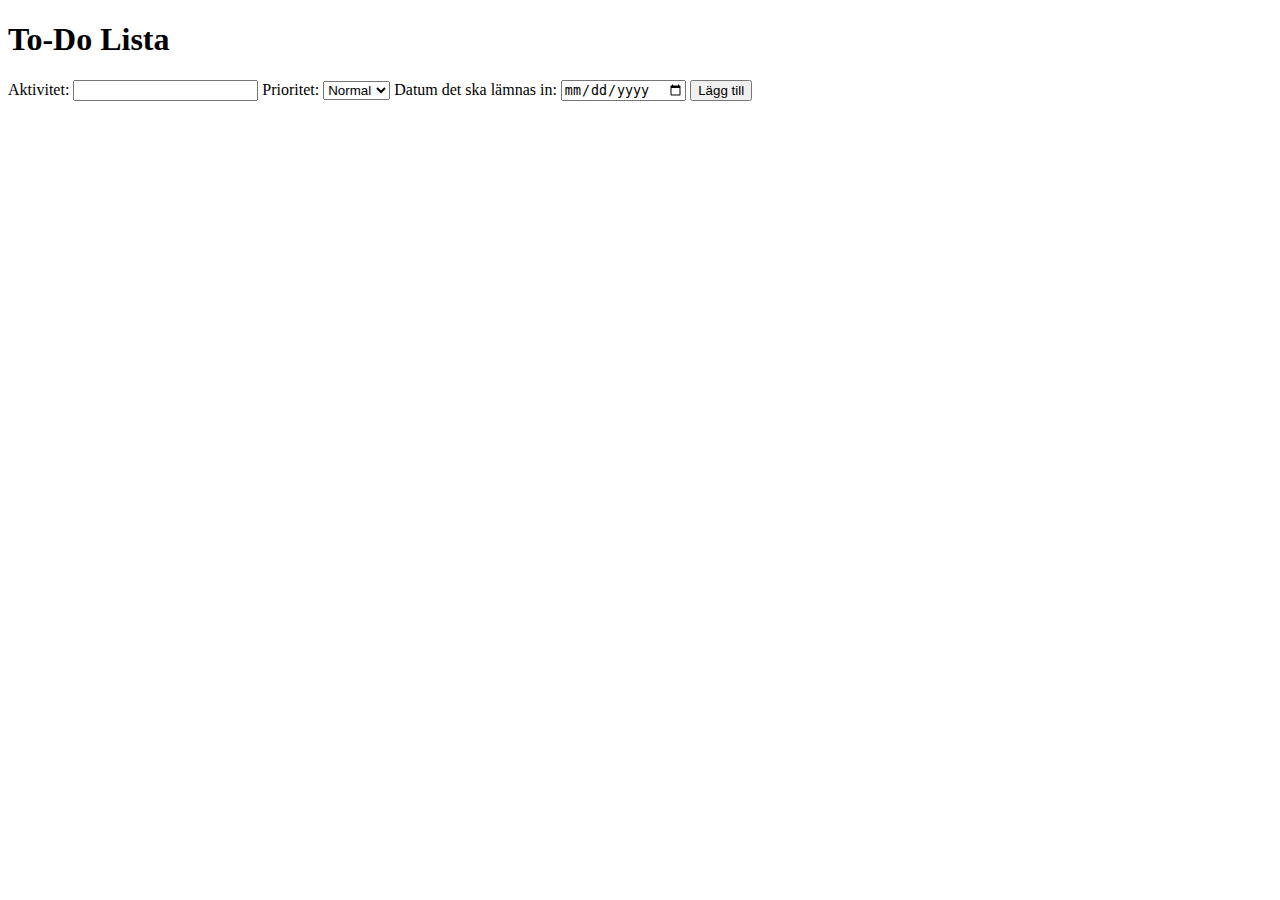
==== index.html @ 091ceda2 "XTRA" ====
<!DOCTYPE html>
<html lang="en">

<head>
    <meta charset="UTF-8">
    <meta http-equiv="X-UA-Compatible" content="IE=edge">
    <meta name="viewport" content="width=device-width, initial-scale=1.0">
    <title>To-Do List App</title>
    <link rel="stylesheet" href="XTRAstyle.css">
    <script defer src="XTRAjs.js"></script>
</head>

<body>
    <h1>To-Do Lista</h1>

    <form id="todo-form">
        <label for="activity">Aktivitet:</label>
        <input type="text" id="activity" required>

        <label for="priority">Prioritet:</label>
        <select id="priority">
            <option value="Viktigt">Viktigt</option>
            <option value="Normal" selected>Normal</option>
            <option value="Oviktigt">Oviktigt</option>
        </select>

        <label for="date">Datum det ska lämnas in:</label>
        <input type="date" id="date" required>

        <button type="submit">Lägg till</button>
    </form>

    <ul id="todo-list"></ul>

</body>

</html>
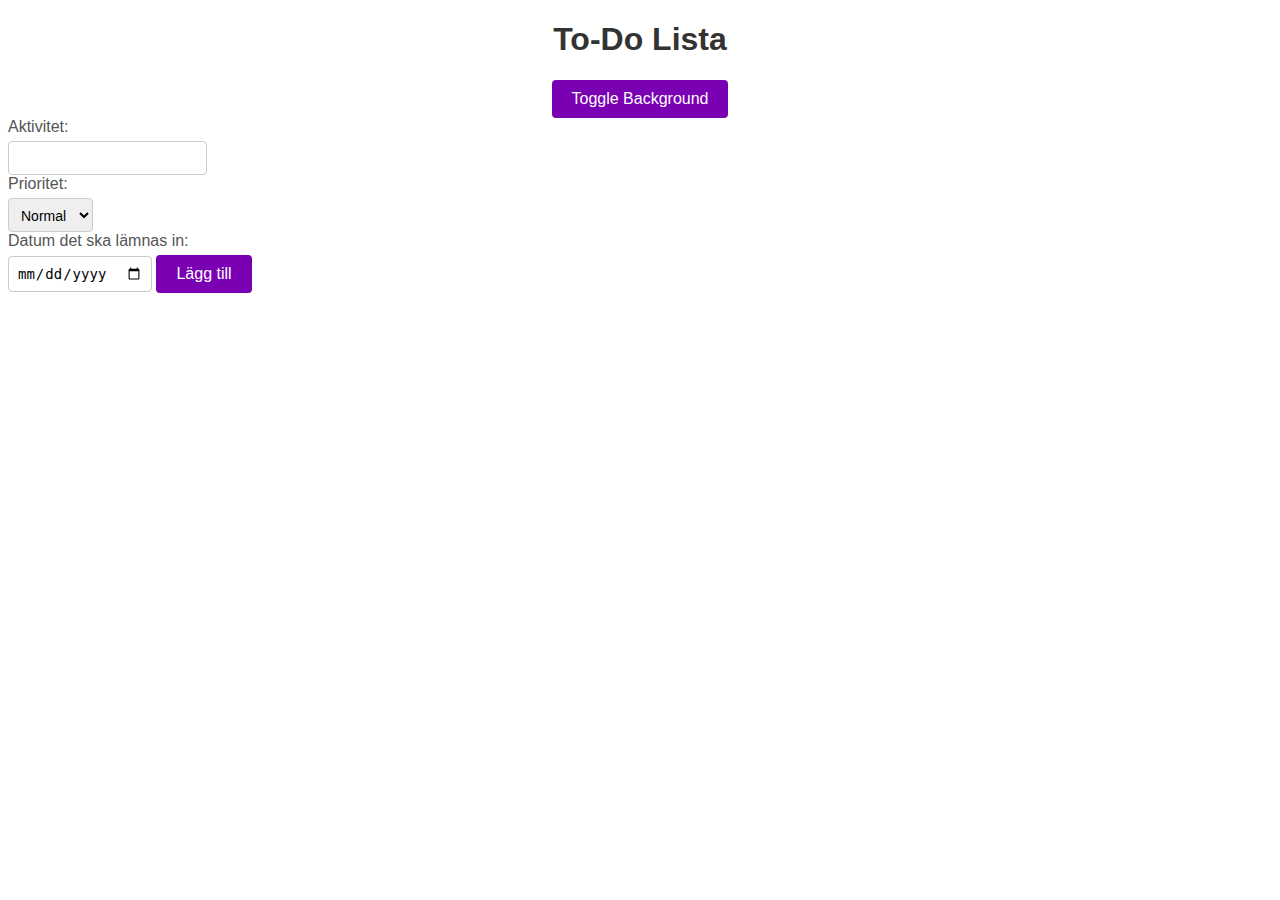
==== commit e0093224: "Inlagd knapp för förändring på bakgrundsfärg" ====
--- a/index.html
+++ b/index.html
@@ -12,6 +12,10 @@
 
 <body>
     <h1>To-Do Lista</h1>
+
+    <div class="container">
+        <button id="toggleButton">Toggle Background</button>
+      </div>
 
     <form id="todo-form">
         <label for="activity">Aktivitet:</label>
--- a/XTRAstyle.css
+++ b/XTRAstyle.css
@@ -0,0 +1,95 @@
+body {
+    font-family: Arial, sans-serif;
+  }
+  
+  h1 {
+    text-align: center;
+    color: #333;
+  }
+  
+  form {
+    margin-bottom: 20px;
+  }
+  
+  label {
+    display: block;
+    margin-bottom: 5px;
+    color: #555;
+  }
+  
+  input[type="text"],
+  select,
+  input[type="date"] {
+    width:fit-content;
+    padding: 8px;
+    border: 1px solid #ccc;
+    border-radius: 4px;
+    box-sizing: border-box;
+    font-size: 14px;
+    
+  }
+  
+  select {
+    height: 34px;
+  }
+  
+  button {
+    padding: 8px 16px;
+    background-color: #7a00b3;
+    border: none;
+    border-radius: 4px;
+    color: #fff;
+    font-size: 14px;
+    cursor: pointer;
+  }
+  
+  button:hover {
+    background-color: #8b55a4;
+  }
+  
+  ul {
+    list-style-type: none;
+    padding: 0;
+    margin: 0;
+  }
+  
+  li {
+    margin-bottom: 10px;
+    padding: 10px;
+    border: 1px solid #ccc;
+    border-radius: 4px;
+    background-color: #f5f5f5;
+  }
+  
+  li .activity {
+    font-weight: bold;
+  }
+  
+  li .priority {
+    color: #7a00b3;
+  }
+  
+  li .date {
+    color: #555;
+  }
+  
+  button.delete-button {
+    background-color: #dc3545;
+  }
+  
+  button.delete-button:hover {
+    background-color: #b3001f;
+  }
+  
+  body {
+    transition: background-color 0.5s;
+  }
+  .container {
+    display: flex;
+    justify-content: center;
+    align-items: center;
+  }
+  button {
+    padding: 10px 20px;
+    font-size: 16px;
+  }